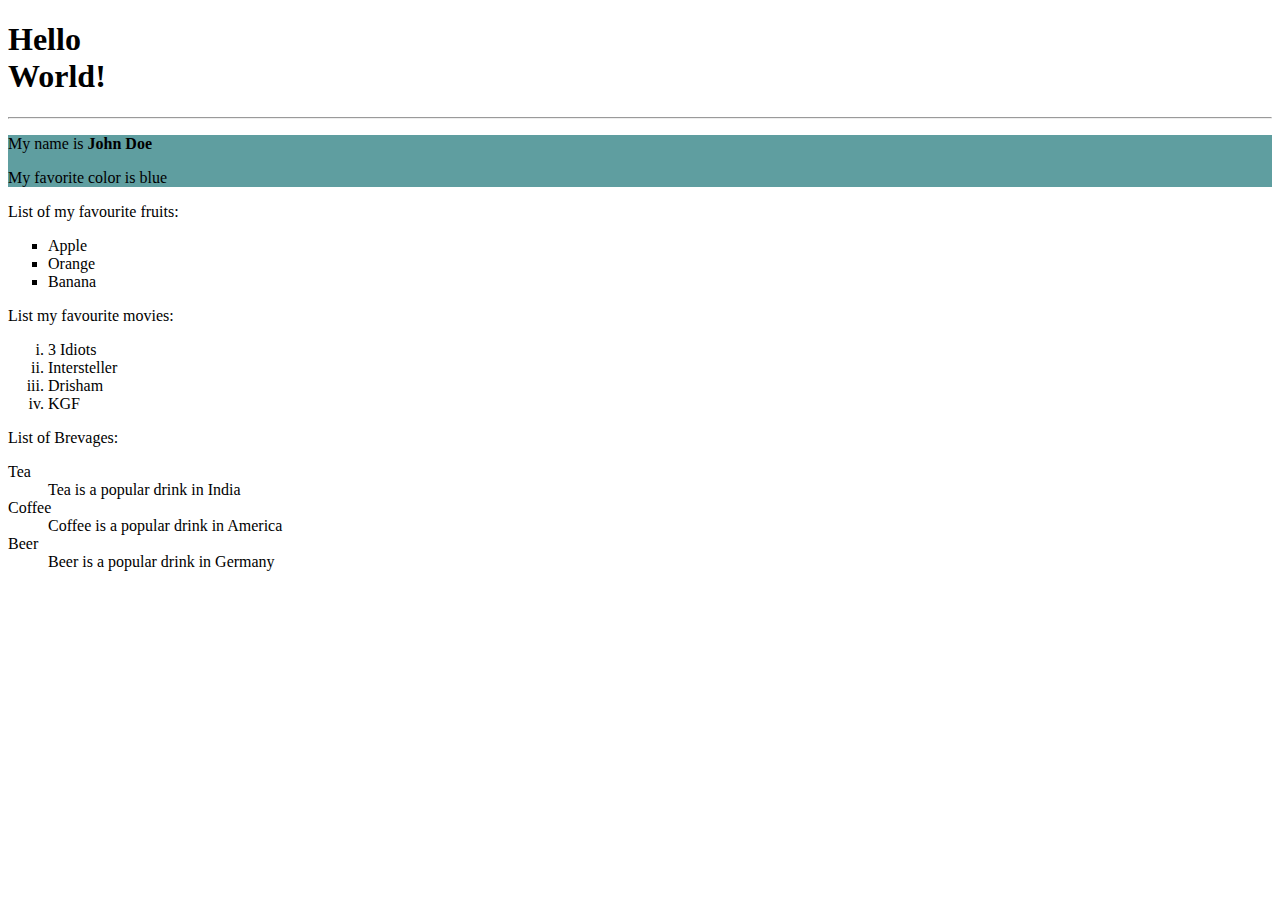
==== front-end/html/hello.html @ 6e74dc4a "Updated with HTML and Mongodb" ====
<!DOCTYPE html>
<html>

<head>
    <meta charset="UTF-8">
    <meta name="viewport" content="width=device-width, initial-scale=1.0">
    <title>Document</title>
</head>

<body>
    <h1>Hello <br> World!</h1>
    <hr />
    <div style="background-color: cadetblue;">
        <p>My name is <strong>John Doe</strong></p>
        <p>My favorite color is blue</p>
    </div>

    <div>
        List of my favourite fruits:
        <ul style="list-style: square;">
            <li>Apple</li>
            <li>Orange</li>
            <li>Banana</li>
        </ul>
    </div>

    <div>
        List my favourite movies:
        <ol style="list-style-type: lower-roman;">
            <li>3 Idiots</li>
            <li>Intersteller</li>
            <li>Drisham</li>
            <li>KGF</li>
        </ol>
    </div>

    <div>
        List of Brevages:
        <dl>
            <dt>Tea</dt>
            <dd>Tea is a popular drink in India</dd>
            <dt>Coffee</dt>
            <dd>Coffee is a popular drink in America</dd>
            <dt>Beer</dt>
            <dd>Beer is a popular drink in Germany</dd>
        </dl>
    </div>


</body>

</html>
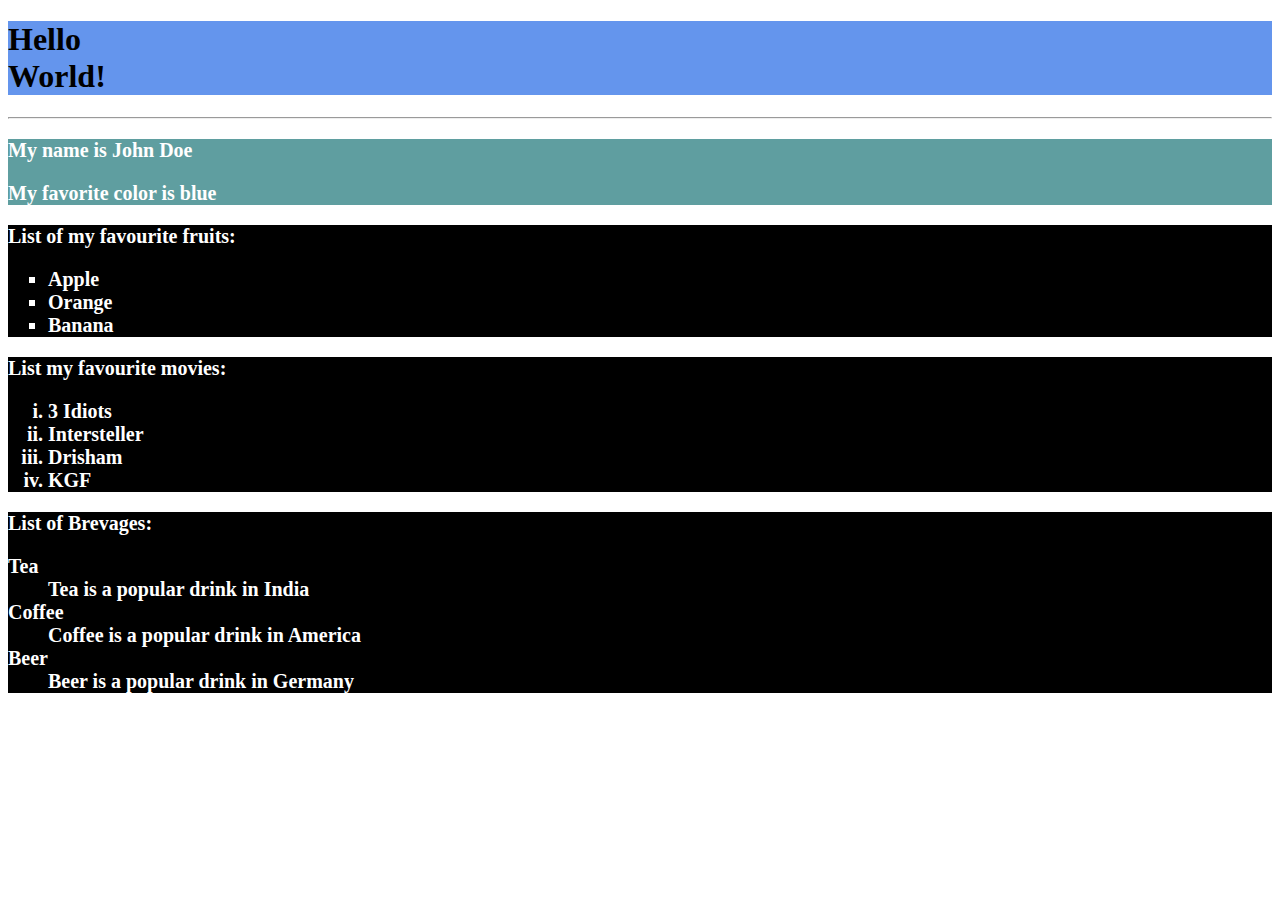
==== commit aef5082b: "updated with css" ====
--- a/front-end/html/hello.html
+++ b/front-end/html/hello.html
@@ -2,13 +2,18 @@
 <html>
 
 <head>
+    <link rel="stylesheet" href="../css/style.css">
     <meta charset="UTF-8">
     <meta name="viewport" content="width=device-width, initial-scale=1.0">
     <title>Document</title>
+    <style>
+        
+    </style>
+    <link rel="stylesheet" href="css/style.css">
 </head>
 
 <body>
-    <h1>Hello <br> World!</h1>
+    <h1 style="background-color: cornflowerblue;">Hello <br> World!</h1>
     <hr />
     <div style="background-color: cadetblue;">
         <p>My name is <strong>John Doe</strong></p>
--- a/front-end/css/style.css
+++ b/front-end/css/style.css
@@ -0,0 +1,11 @@
+div {
+    background-color: black;
+    color: white;
+    font-size: 20px;
+    font-weight: bold;
+   
+}
+
+p:hover{
+    background-color : red;
+   }